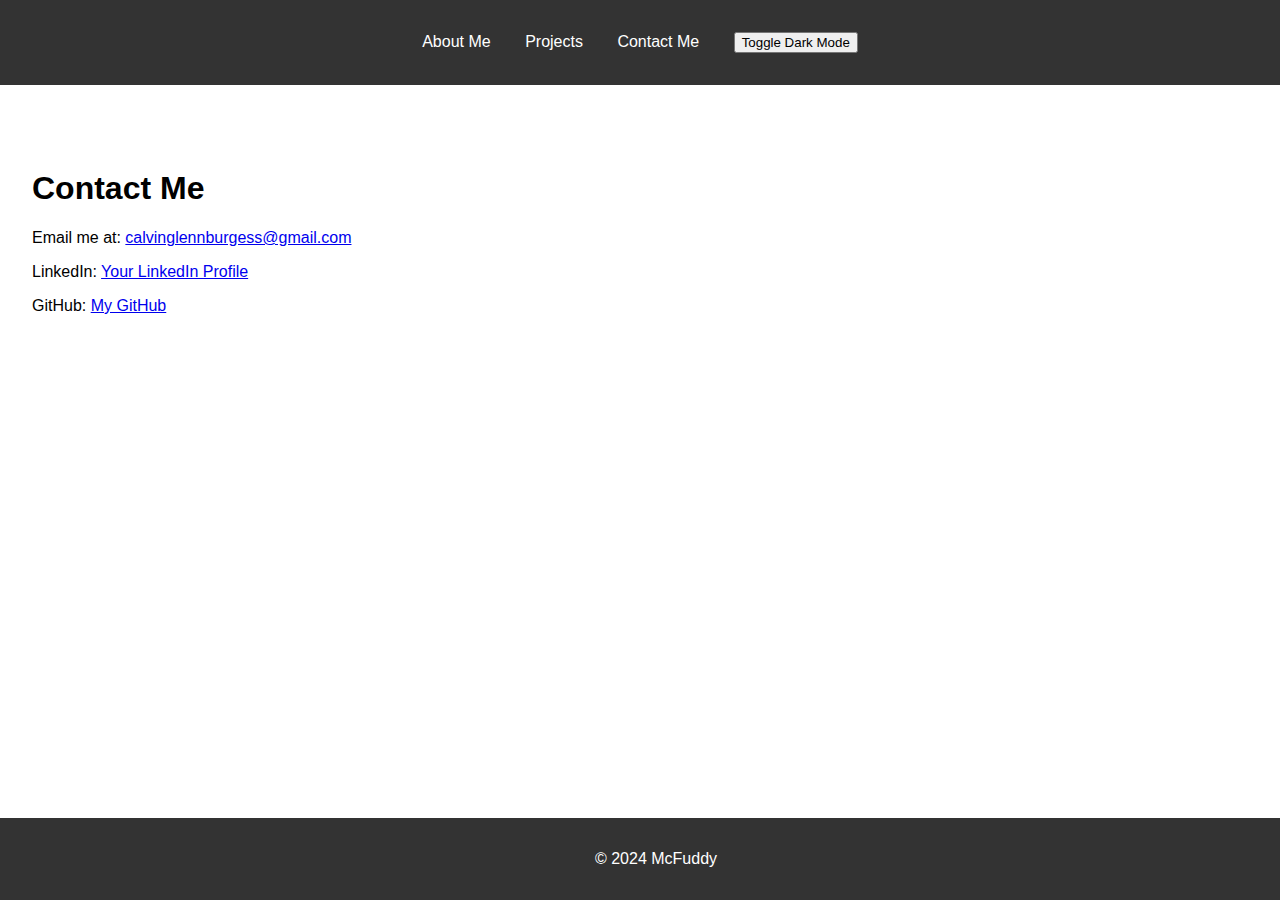
==== contact.html @ 8abc3720 "I have 3 pages now, and starting to add details to them" ====
<!DOCTYPE html>
<html lang="en">
<head>
    <meta charset="UTF-8">
    <meta name="viewport" content="width=device-width, initial-scale=1.0">
    <meta name="description" content="Glenn Burgess' Portfolio - Contact Me">
    <title>Contact Me - Glenn Burgess</title>
    <link rel="stylesheet" href="../styles.css">
    <script src="../scripts.js" defer></script>
</head>
<body>
    <div id="header"></div> 
    
    <section id="contact">
        <h1>Contact Me</h1>
        <p>Email me at: <a href="mailto:calvinglennburgess@gmail.com">calvinglennburgess@gmail.com</a></p>
        <p>LinkedIn: <a href="https://www.linkedin.com/in/yourprofile">Your LinkedIn Profile</a></p>
        <p>GitHub: <a href="https://github.com/McFuddy2">My GitHub</a></p>
    </section>

    <div id="footer"></div> 

</body>
</html>
---- styles.css ----
/* styles.css */
body {
    font-family: Arial, sans-serif;
    margin: 0;
    padding: 0;
    box-sizing: border-box;
}

header {
    background-color: #333;
    color: white;
    padding: 1rem;
    text-align: center;
}

nav ul {
    list-style: none;
    padding: 0;
}

nav ul li {
    display: inline;
    margin: 0 15px;
}

nav ul li a {
    color: white;
    text-decoration: none;
}

section {
    padding: 2rem;
    margin: 2rem 0;
}

h2 {
    border-bottom: 2px solid #333;
    padding-bottom: 0.5rem;
}

footer {
    background-color: #333;
    color: white;
    text-align: center;
    padding: 1rem;
    position: fixed;
    width: 100%;
    bottom: 0;
}
.dark-mode {
    background-color: #222;
    color: white;
}
.spaced {
    margin-bottom: 1rem; /* Adjust this value for more or less space */
}
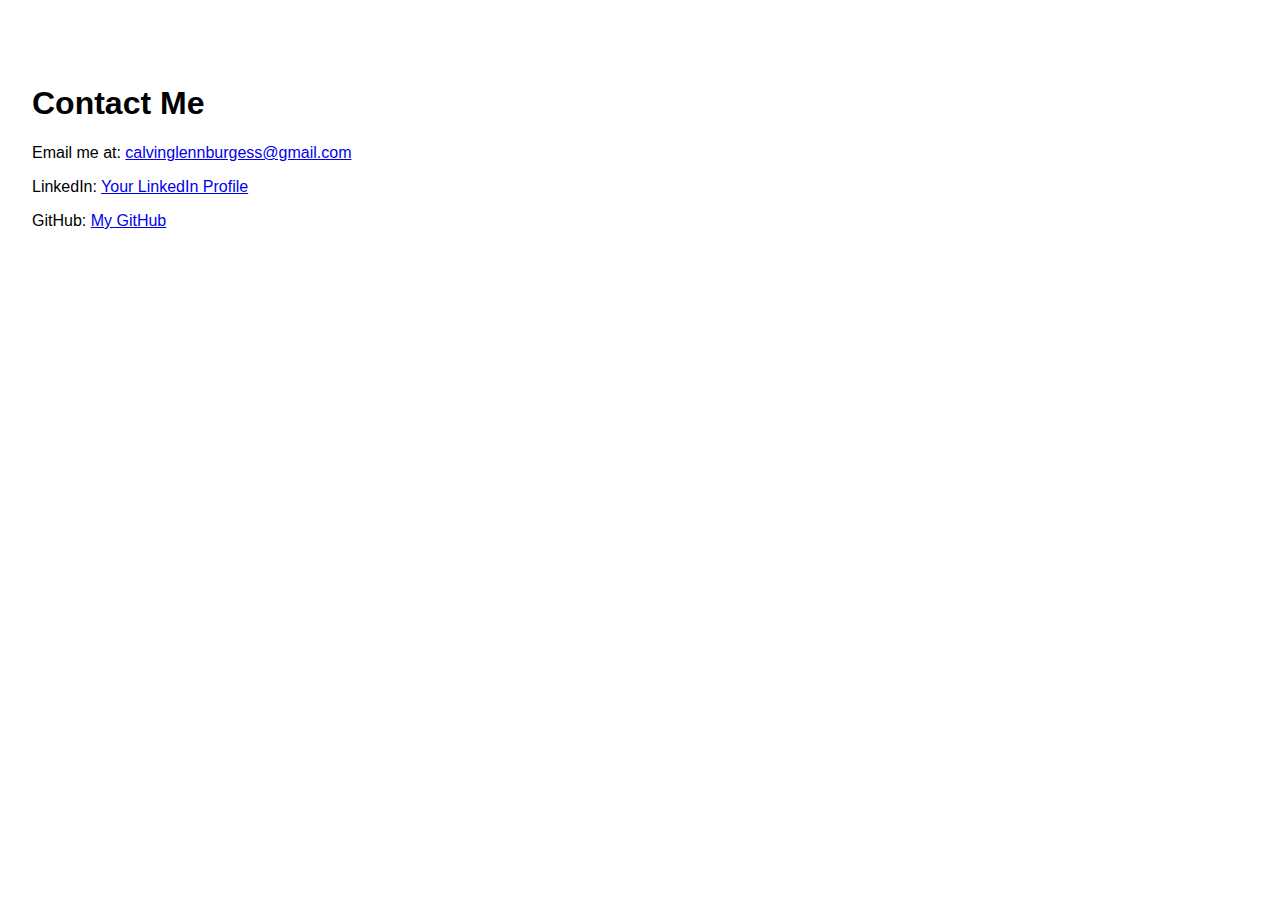
==== commit 9c9a3e44: "fixing header/footer" ====
--- a/contact.html
+++ b/contact.html
@@ -5,8 +5,8 @@
     <meta name="viewport" content="width=device-width, initial-scale=1.0">
     <meta name="description" content="Glenn Burgess' Portfolio - Contact Me">
     <title>Contact Me - Glenn Burgess</title>
-    <link rel="stylesheet" href="../styles.css">
-    <script src="../scripts.js" defer></script>
+    <link rel="stylesheet" href="styles.css">
+    <script src="scripts.js" defer></script>
 </head>
 <body>
     <div id="header"></div> 
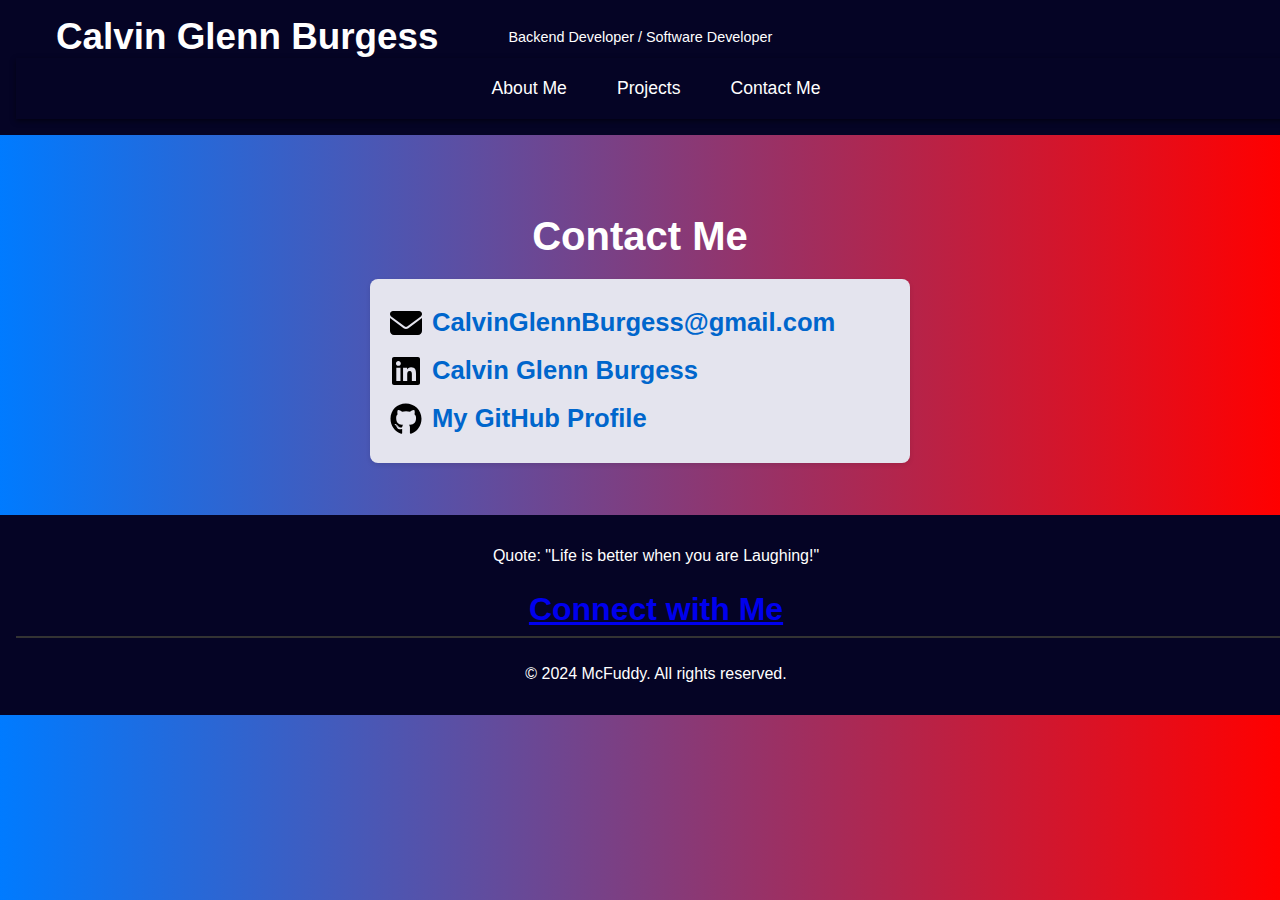
==== commit 9fc4f07a: "Updated the contact page and the header" ====
--- a/contact.html
+++ b/contact.html
@@ -13,10 +13,23 @@
     
     <section id="contact">
         <h1>Contact Me</h1>
-        <p>Email me at: <a href="mailto:calvinglennburgess@gmail.com">calvinglennburgess@gmail.com</a></p>
-        <p>LinkedIn: <a href="https://www.linkedin.com/in/yourprofile">Your LinkedIn Profile</a></p>
-        <p>GitHub: <a href="https://github.com/McFuddy2">My GitHub</a></p>
+        <div class="contact-card">
+            <div class="contact-item">
+                <img src="images/logos/envelope-solid.svg" alt="Email Icon" class="contact-icon"> 
+                <a href="mailto:calvinglennburgess@gmail.com">CalvinGlennBurgess@gmail.com</a>
+            </div>
+            <div class="contact-item">
+                <img src="images/logos/linkedin-brands-solid.svg" alt="LinkedIn Icon" class="contact-icon"> 
+                <a href="https://www.linkedin.com/in/calvin-glenn-burgess-55100247/">Calvin Glenn Burgess</a>
+            </div>
+            <div class="contact-item">
+                <img src="images/logos/github-brands-solid.svg" alt="GitHub Icon" class="contact-icon"> 
+                <a href="https://github.com/McFuddy2">My GitHub Profile</a>
+            </div>
+        </div>
     </section>
+    
+    
 
     <div id="footer"></div> 
 
--- a/styles.css
+++ b/styles.css
@@ -1,23 +1,147 @@
-/* styles.css */
+/* General Styles */
 body {
     font-family: Arial, sans-serif;
     margin: 0;
     padding: 0;
     box-sizing: border-box;
-}
-
+    background: linear-gradient(to right, #007BFF, #FF0000); /* Gradient from blue to red */
+}
+
+/* Header Styling */ 
 header {
-    background-color: #333;
+    width: 100%;
+    background-color: #050425;
     color: white;
     padding: 1rem;
-    text-align: center;
-}
-
-nav ul {
-    list-style: none;
-    padding: 0;
-}
-
+}
+
+/* Style for the top part of the header (name and role) */
+.header-top {
+    display: flex;
+    justify-content: flex-start; /* Aligns items to the left */
+    align-items: center;
+    width: 100%; /* Ensures it takes full width */
+    max-width: 1200px; /* Optional: Set a max width for larger screens */
+    margin: 0 auto; /* Center the header content */
+}
+
+/* Styling the name and role in the header */
+.name {
+    font-size: 2.3em;
+    font-weight: bold;
+    margin: 0;
+}
+
+.role {
+    font-size: 0.9em;
+    font-weight: lighter;
+    margin-left: 70px; /* Space between name and role */
+}
+
+/* Navbar styling */
+.navbar {
+    display: flex;
+    justify-content: center;
+    margin-top: 0px;
+    position: relative; /* Change to relative for initial position */
+    z-index: 1; /* Ensure it stays on top */
+    background-color: rgba(5, 4, 37); /* Semi-transparent background color */
+    padding: 10px 0; /* Padding around the buttons */
+    box-shadow: 0 2px 5px rgba(0, 0, 0, 0.5); /* Optional: adds a subtle shadow */
+}
+
+/* Sticky effect: Only the navbar remains at the top on scroll */
+.sticky-navbar {
+    position: fixed;
+    top: 0;
+    width: 90%; /* Keep the width at 90% */
+    left: 50%; /* Position from the left */
+    transform: translateX(-50%); /* Move it left by half its width */
+    z-index: 1000; /* Ensure it stays above other content */
+    background-color: rgba(5, 4, 37); /* Optional: background color */
+    box-shadow: 0 2px 5px rgba(0, 0, 0, 0.5); /* Optional: adds a subtle shadow */
+}
+
+/* Menu item styling */
+.navbar a {
+    color: white;
+    text-decoration: none;
+    padding: 10px 20px;
+    font-size: 1.1em;
+    margin: 0 5px; /* Space between menu items */
+    transition: color 0.3s;
+}
+
+.navbar a:hover {
+    color: #ffcc00;
+}
+
+/* Hides the header-top when navbar becomes sticky */
+.header-hidden {
+    display: none; /* Hide when sticky */
+}
+
+
+
+/* Mobile Styles */
+@media (max-width: 768px) {
+    nav ul {
+        display: flex; 
+        flex-direction: column; 
+        align-items: center; 
+    }
+
+    nav ul li {
+        display: block;
+        text-align: center;
+        margin: 10px 0; 
+    }
+
+    .about-container {
+        flex-direction: column; 
+        align-items: center; 
+    }
+
+    .profile-pic {
+        width: 200px; 
+    }
+
+    .carousel-container {
+        height: 300px;
+    }
+
+    .carousel-images {
+        width: 100%; 
+    }
+
+    .carousel-item {
+        width: 100%; 
+    }
+
+    .skills-container {
+        flex-direction: column; 
+        align-items: center;
+    }
+
+    .certificates {
+        width: 90%; 
+        margin: 20px 0; 
+    }
+
+    .cert-pic {
+        width: 100%; 
+    }
+
+    /* Position GIF under text on mobile */
+    .gif-container {
+        order: 2; /* Push it below the text */
+        width: 100%; /* Ensuring it takes full width */
+        display: flex; /* Center it within the container */
+        justify-content: center;
+    }
+}
+
+/* Desktop Styles */
 nav ul li {
     display: inline;
     margin: 0 15px;
@@ -28,6 +152,10 @@
     text-decoration: none;
 }
 
+nav ul li a:hover {
+    color: #ffcc00;
+}
+
 section {
     padding: 2rem;
     margin: 2rem 0;
@@ -36,21 +164,352 @@
 h2 {
     border-bottom: 2px solid #333;
     padding-bottom: 0.5rem;
+    font-size: 2rem;
 }
 
 footer {
-    background-color: #333;
+    margin-top: 2rem;
+    background-color: #050425;
     color: white;
     text-align: center;
     padding: 1rem;
-    position: fixed;
     width: 100%;
     bottom: 0;
 }
-.dark-mode {
-    background-color: #222;
-    color: white;
-}
+
 .spaced {
-    margin-bottom: 1rem; /* Adjust this value for more or less space */
-}+    margin-bottom: 1rem;
+}
+
+/* Card Styles */
+.card {
+    background: rgb(228, 228, 238);
+    border-radius: 8px;
+    box-shadow: 0 2px 5px rgba(0, 0, 0, 0.1);
+    margin: 20px;
+    padding: 20px;
+    width: 94%; 
+    transition: transform 0.3s; /* Added transition for hover effects */
+}
+
+.card h2, .project-card h2 {
+    margin-bottom: 1rem;
+}
+
+.card p, .project-card p {
+    margin-bottom: 1.5rem;
+}
+
+.project-card:hover {
+    transform: scale(1.02); /* Slightly enlarge the card on hover */
+}
+
+/* About Me Section */
+.about-container {
+    display: flex;
+    align-items: center;
+    justify-content: space-between;
+}
+
+.about-text {
+    flex: 1;
+    margin-right: 20px;
+}
+
+.profile-pic {
+    width: 400px;
+    height: auto;
+    border-radius: 50%;
+    box-shadow: 0 8px 16px rgba(0, 0, 0, 0.5);
+}
+
+/* General styling for the parent section */
+#hobbies-fandoms {
+    display: flex;
+    justify-content: space-between;
+    gap: 20px;
+}
+
+/* Style for the individual containers */
+.hobbies-container, .fandoms-container {
+    flex: 1;
+    padding: 20px;
+    box-shadow: 0 4px 8px rgba(0, 0, 0, 0.1);
+    border-radius: 8px;
+    background-color: #fff;
+}
+
+/* Optional: Style for headings */
+.hobbies-container h2, .fandoms-container h2 {
+    margin-top: 0;
+}
+
+/* Style for lists */
+ul {
+    list-style-type: none;
+    padding: 0;
+}
+
+li {
+    margin: 8px 0;
+}
+
+#technical-skills ul {
+    list-style-type: disc;
+    padding-left: 40px;
+    margin: 0;
+}
+
+.skills-container {
+    display: flex;
+    justify-content: space-between;
+    align-items: center;
+}
+
+.certificates {
+    width: 500px;
+    overflow: hidden;
+    margin-right: 100px;
+}
+
+.cert-pic {
+    width: 500px;
+    height: 333px;
+    transition: opacity 0.5s ease;
+}
+
+/* Carousel styles */
+.carousel-container {
+    display: flex;
+    align-items: center;
+    justify-content: center;
+    width: 100%;
+    overflow: hidden;
+    position: relative;
+    max-width: 1000px;
+    margin: 0 auto;
+    height: 400px;
+}
+
+.carousel-images {
+    display: flex;
+    transition: transform 0.5s ease-in-out;
+    width: calc(100% * 3);
+}
+
+.carousel-item {
+    display: flex;
+    justify-content: center;
+    align-items: center;
+    height: 100%;
+    width: calc(100% / 3);
+}
+
+.carousel-img {
+    max-width: 100%;
+    max-height: 100%;
+    object-fit: contain;
+    margin: auto;
+}
+
+.carousel-slide {
+    flex: 0 0 calc(100% / 3);
+}
+
+.carousel-slide img {
+    width: 100%;
+    height: auto;
+    border-radius: 8px;
+    object-fit: cover;
+}
+
+/* Buttons for the carousel */
+.prev, .next {
+    background-color: #333;
+    color: white;
+    border: none;
+    padding: 10px;
+    cursor: pointer;
+    position: absolute;
+    top: 50%;
+    transform: translateY(-50%);
+    z-index: 1;
+}
+
+.prev {
+    left: 10px;
+}
+
+.next {
+    right: 10px;
+}
+
+.prev:hover, .next:hover {
+    background-color: #555;
+}
+
+/* Project Section Styling */
+#projects { 
+    padding: 2em;
+}
+#projects h2 {
+    color: white;             /* Change text color to white */
+    font-size: 3em;          /* Make the text bigger (adjust as needed) */
+    text-align: center;      /* Center the text */
+    margin: 20px 0;         /* Add some margin for spacing */
+}
+
+.project-card {
+    display: flex; /* Enable flex layout */
+    align-items: flex-start; /* Align items at the top */
+    background: rgb(228, 228, 238);
+    border-radius: 8px;
+    box-shadow: 0 2px 5px rgba(0, 0, 0, 0.1);
+    margin: 20px 0; /* Margin for spacing */
+    padding: 20px; /* Padding for aesthetics */
+    width: 97%; /* Ensure full width */
+}
+
+.project-content {
+    display: flex; /* Keep the internal layout flexible */
+    width: 100%; /* Make it take the full width */
+}
+
+/* Left column (project details) */
+.project-details {
+    flex: 1; /* Allow the details section to fill the remaining space */
+}
+
+/* Right column (GIF) */
+.project-gif {
+    flex: 0 0 50%; /* Set the GIF to take up half the width of the card */
+    height: auto; /* Maintain aspect ratio */
+    margin-left: 20px; /* Space between the GIF and text */
+    max-height: 100%; /* Prevent the GIF from exceeding the height of the text */
+    display: flex; /* Use flex layout to center the GIF vertically */
+    align-items: center; /* Center the GIF vertically */
+}
+
+.project-gif img {
+    width: 100%; /* Ensure the image takes the full width of the GIF container */
+    height: auto; /* Maintain aspect ratio of the GIF */
+    max-height: 100%; /* Ensure the GIF doesn't exceed its container's height */
+}
+/* Project name styling */
+.project-name {
+    font-size: 1.8em; /* Larger font size for the project name */
+    display: flex; /* Use flexbox for alignment */
+    align-items: center; /* Center the logo vertically with the text */
+    margin-bottom: 10px; /* Space below the project name */
+}
+
+.project-logo {
+    width: 40px; /* Adjust logo size */
+    height: auto; /* Maintain aspect ratio */
+    margin-left: 10px; /* Space between the name and logo */
+}
+
+.github-button {
+    display: inline-block; /* Button styling */
+    padding: 10px 20px; /* Padding */
+    background-color: #007BFF; /* Button color */
+    color: white; /* Text color */
+    text-align: center; /* Center text */
+    text-decoration: none; /* Remove underline */
+    border-radius: 5px; /* Rounded corners */
+    margin: 10px 0; /* Space around the button */
+    font-weight: bold; /* Bold text */
+    transition: background-color 0.3s, transform 0.3s; /* Smooth transitions */
+}
+
+.github-button:hover {
+    background-color: #0056b3; /* Darker blue on hover */
+    transform: translateY(-2px); /* Lift effect on hover */
+}
+
+.technologies,
+.notable-concepts,
+.description {
+    margin: 10px 0; /* Consistent spacing for all paragraphs */
+}
+
+.notable-concepts {
+    font-weight: normal; /* Normal weight for notable concepts text */
+}
+
+.check-it-out-button {
+    display: inline-block;
+    margin-left: 10px; /* Add space between buttons */
+    padding: 10px 20px;
+    background-color: #069a0b; /* Change to desired color */
+    color: white;
+    text-align: center; /* Center text */
+    text-decoration: none;
+    border-radius: 5px; /* Rounded corners */
+    margin: 10px 0; /* Space around the button */
+    font-weight: bold; /* Bold text */
+    transition: background-color 0.3s;
+}
+
+.check-it-out-button:hover {
+    background-color: #044606; /* Darker shade on hover */
+    transform: translateY(-2px); /* Lift effect on hover */
+}
+
+
+
+
+/* Style for the contact section */
+#contact {
+    display: flex;
+    flex-direction: column;
+    align-items: center;
+    padding: 20px;
+}
+
+/* Style for the contact card container */
+.contact-card {
+    display: flex;
+    flex-direction: column;
+    align-items: flex-start;
+    background: rgb(228, 228, 238);
+    border-radius: 8px;
+    box-shadow: 0 2px 5px rgba(0, 0, 0, 0.1);
+    padding: 20px;
+    width: 90%;
+    max-width: 500px;
+}
+
+/* Style each contact item in the card */
+.contact-item {
+    display: flex;
+    align-items: center;
+    gap: 10px;
+    margin: 8px 0;
+}
+
+/* Style for icons */
+.contact-icon {
+    width: 32px;
+    height: 32px;
+}
+
+/* Styling the h1 to be white, larger, and centered */
+#contact h1 {
+    color: white;
+    font-size: 2.5em;
+    text-align: center;
+    margin-bottom: 20px;
+}
+
+/* Link style */
+.contact-card a {
+    text-decoration: none;
+    color: #0066cc;
+    font-weight: bold;
+    font-size: 1.6em; /* Increase font size for links */
+}
+
+.contact-card a:hover {
+    color: #004080;
+}
